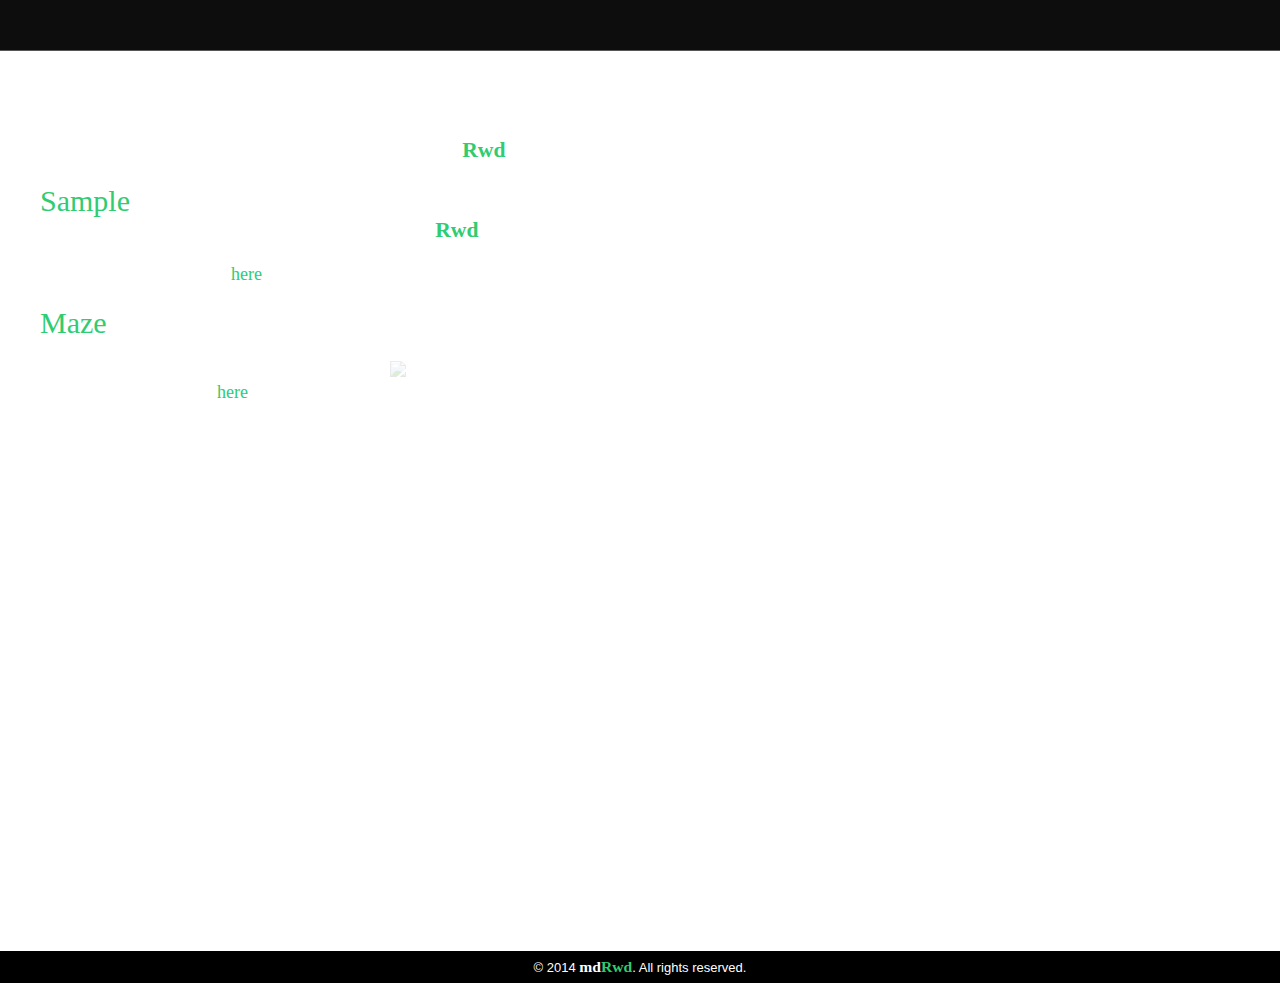
==== demo/index.html @ 0bc1636d "added demo page" ====
<!DOCTYPE HTML>
<html prefix="og: http://ogp.me/ns#">
    <head>
	<title>Demo - mdRwd</title>
	<meta charset="utf-8"/>
        <meta name="robots" content="noodp,noydir"/>
        <meta name="apple-mobile-web-app-title" content="Demo - mdRwd"/>
        <meta name="apple-mobile-web-app-status-bar-style" content="black"/>
        <meta name="viewport" content="width=device-width, height=device-height, user-scalable=0, initial-scale=1, maximum-scale=1, minimum-scale=1"/>        
	<meta name="apple-mobile-web-app-capable" content="yes"/> 
        <meta property="og:title" content="Demo - mdRwd" />
        <meta property="og:description" content="A framework for development of Web applications partitioned in different communicating devices." />
        <meta property="og:url" content="http://www.mdrwd.org/" />
        <meta property="og:image" content="http://www.mdrwd.org/mdRwd/lib/img/mdRwdLogo500.png" />
	<meta name="keywords" content="mdRwd, rwd, responsive web design, multi-device, demo"/>
	<meta name="description" content="A framework for development of Web applications partitioned in different communicating devices."/>
        <link rel="apple-touch-icon-precomposed" href="http://www.mdrwd.org/mdRwd/lib/img/mdRwdLogo500.png"/>  
        <link rel="img_src" href="http://www.mdrwd.org/mdRwd/lib/img/mdRwdLogo500.png"/>
        <link rel="icon" href="http://www.mdrwd.org/mdRwd/lib/img/favicon.ico" type="image/x-icon"/>
	<style>
	    html, body{
		height: 100%;
		margin: 0;
		width: 100%;
		font-family: Georgia, sans-serif;
		font-size: 18px;
		background-image: url('http://www.mdRwd.org/img/back.png');
		font-family: "Open sans";
		color: white;
	    }
	    header{
		width: 100%;
		background-color: rgba(0, 0, 0, 0.95);
		height: 50px;
		border-bottom: 1px solid rgba(255, 255, 255, 0.3);
	    }
	    footer{
		font-family: 'Open Sans', sans-serif;
		text-align: center;
		color: #fff;
		height: 22px;
		width: 100%;
		background: #000;
		padding: 5px 0;
		font-size: 13px;
		line-height: 22px;
	    }
	    .mdRwd{
		font-family: "Open sans condensed";
		font-weight: bold;
		font-size: 1.2em;
	    }
	    .md{
		color:#ffffff;
	    }
	    .rwd{
		color:#2FCC71;
	    }
	    a{
		color: #2fcc71; 
		text-decoration: none;
	    }
	    a:hover{
		color: #CA6883; 
	    }
	    #logo {
		display: block;
		padding-left: 10px;
		line-height: 45px;
		float: left;
		height: 50px;
	    }
	    #logo img {
		height: 35px;
		vertical-align: middle;
	    }
	    #main{
		height: 100%;
		width: 100%;
	    }
	    #logoImg{
		opacity: 0.2;
		position: absolute;
		left: 50%;
		margin-left: -250px;
		top: 50%;
		margin-top: -89px;
	    }
	    #demoList{
		padding: 40px;
	    }
	    #demoList ul, #demoList h1, #demoList h2 {
		padding: 0px;
		margin: 0px;
	    }
	    #demoList h1 {
		font-weight: normal;
		font-size: 40px;
	    }
	    #demoList h2 {
		font-weight: normal;
		font-size: 30px;
	    }
	</style>
	<script src="http://code.jquery.com/jquery-latest.min.js" type="text/javascript"></script>
	<script type="text/javascript">
            $(window).resize(function(){
                $("#main").css({"height": ($(window).height()-83)+"px" });
                $(".tab").css({"height": ($(window).height()-182)+"px" });
            });
	    $(document).ready(function(){
		$("#main").css({"height": ($(window).height()-83)+"px" });
                $(".tab").css({"height": ($(window).height()-182)+"px" });
	    });
	</script>
    </head>
    <body>
	<header id="header">
	    <!-- Logo -->
            <a href="/" id="logo"><img src="http://www.mdRwd.org/mdRwd/lib/img/mdRwdLogoSimple500.png" alt="" /></a>
	</header>
	<section id="main">
	    <div id="demoList">
		<h1>Demo</h1>
		<div>
		    We've developed some demos to illustrate most of the 
		    <span class="mdRwd"><span class="md">md</span><span class="rwd">Rwd</span></span> 
		    framework capabilities and potential.
		</div>
		<br/>
		<h2><a href="sample/">Sample</a></h2>
		<div>
		    Basic multi-user, remote control demo to discover 
		    <span class="mdRwd"><span class="md">md</span><span class="rwd">Rwd</span></span> 
		    main capabilities.<br/>Understanding this demo will allow you to develop new kind of powerful 
		    multi-user Web applications.<br/>
		    Explore the Sample demo <a href="sample/">here</a>.
		</div>
		<br/>
		<h2><a href="maze/">Maze</a></h2>
		<div>
		    Maze is a simple multi-player game. The aim of the game is to get out of the maze first.<br/>
		    You can use many desktops and many smartphones for playing this game.<br/>
		    Explore the Maze demo <a href="maze/">here</a>.
		</div>
	    </div>
	    <img id="logoImg" src="http://www.mdRwd.org/mdRwd/lib/img/mdRwdLogo500.png"/>
	</section>
	<footer>&copy; 2014 <span class="mdRwd"><span class="md">md</span><span class="rwd">Rwd</span></span>. All rights reserved.</footer>
    </body>
</html>
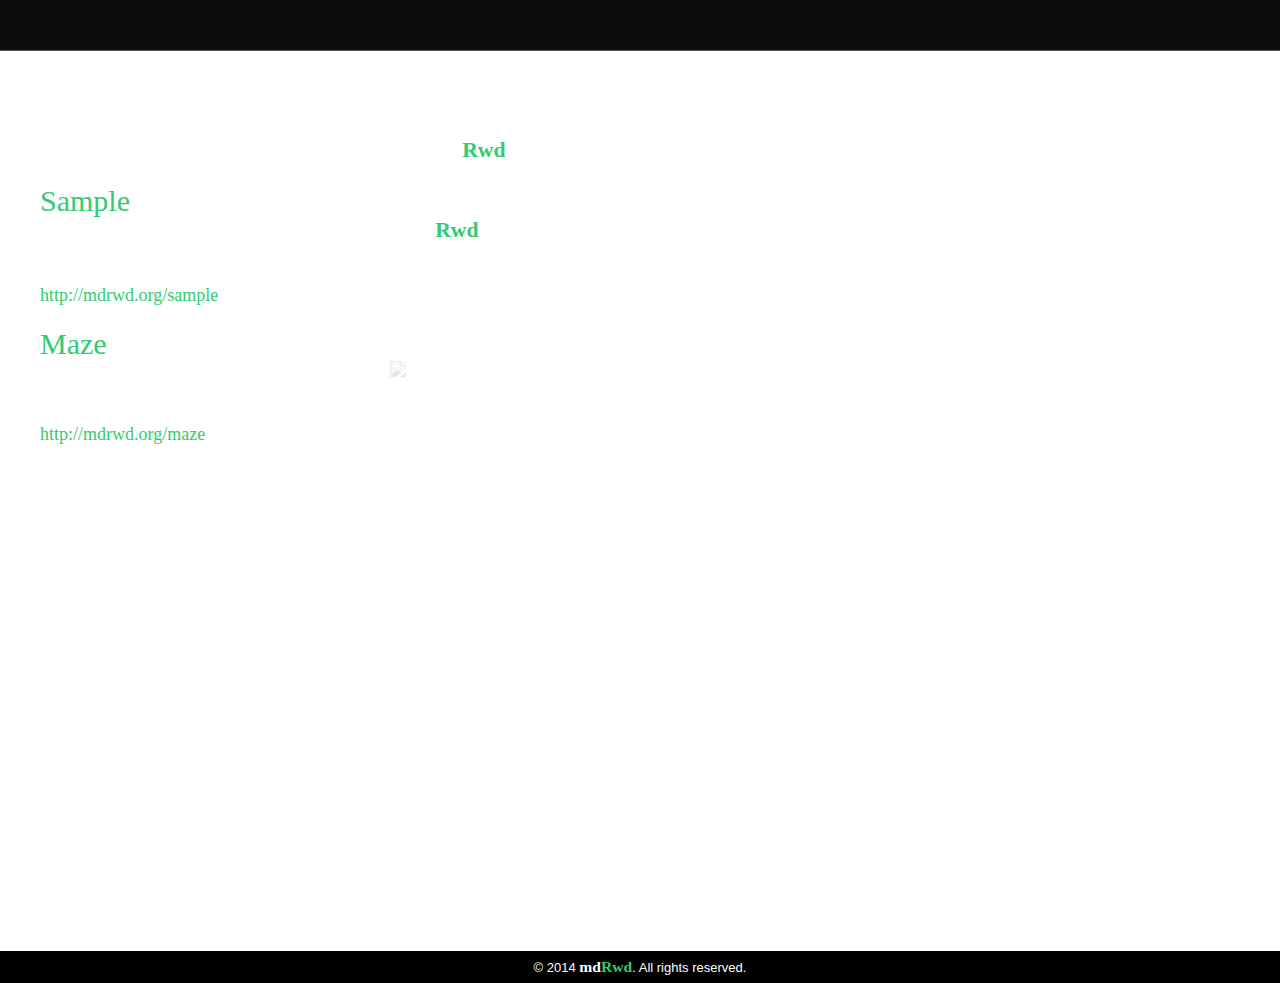
==== commit e5e012cf: "improvements" ====
--- a/demo/index.html
+++ b/demo/index.html
@@ -24,7 +24,7 @@
 		width: 100%;
 		font-family: Georgia, sans-serif;
 		font-size: 18px;
-		background-image: url('http://www.mdRwd.org/img/back.png');
+		background-image: url('http://www.mdrwd.org/img/back.png');
 		font-family: "Open sans";
 		color: white;
 	    }
@@ -121,7 +121,7 @@
 	</header>
 	<section id="main">
 	    <div id="demoList">
-		<h1>Demo</h1>
+		<h1>Demos</h1>
 		<div>
 		    We've developed some demos to illustrate most of the 
 		    <span class="mdRwd"><span class="md">md</span><span class="rwd">Rwd</span></span> 
@@ -134,14 +134,16 @@
 		    <span class="mdRwd"><span class="md">md</span><span class="rwd">Rwd</span></span> 
 		    main capabilities.<br/>Understanding this demo will allow you to develop new kind of powerful 
 		    multi-user Web applications.<br/>
-		    Explore the Sample demo <a href="sample/">here</a>.
+		    In order to entirely explore the demo, try to pair multiple different devices clicking/tapping the connect button.<br/>
+		    <a href="sample/">http://mdrwd.org/sample</a>
 		</div>
 		<br/>
 		<h2><a href="maze/">Maze</a></h2>
 		<div>
 		    Maze is a simple multi-player game. The aim of the game is to get out of the maze first.<br/>
 		    You can use many desktops and many smartphones for playing this game.<br/>
-		    Explore the Maze demo <a href="maze/">here</a>.
+		    In order to entirely explore the demo, try to pair multiple different devices clicking/tapping the connect button.<br/>
+		    <a href="maze/">http://mdrwd.org/maze</a>
 		</div>
 	    </div>
 	    <img id="logoImg" src="http://www.mdRwd.org/mdRwd/lib/img/mdRwdLogo500.png"/>
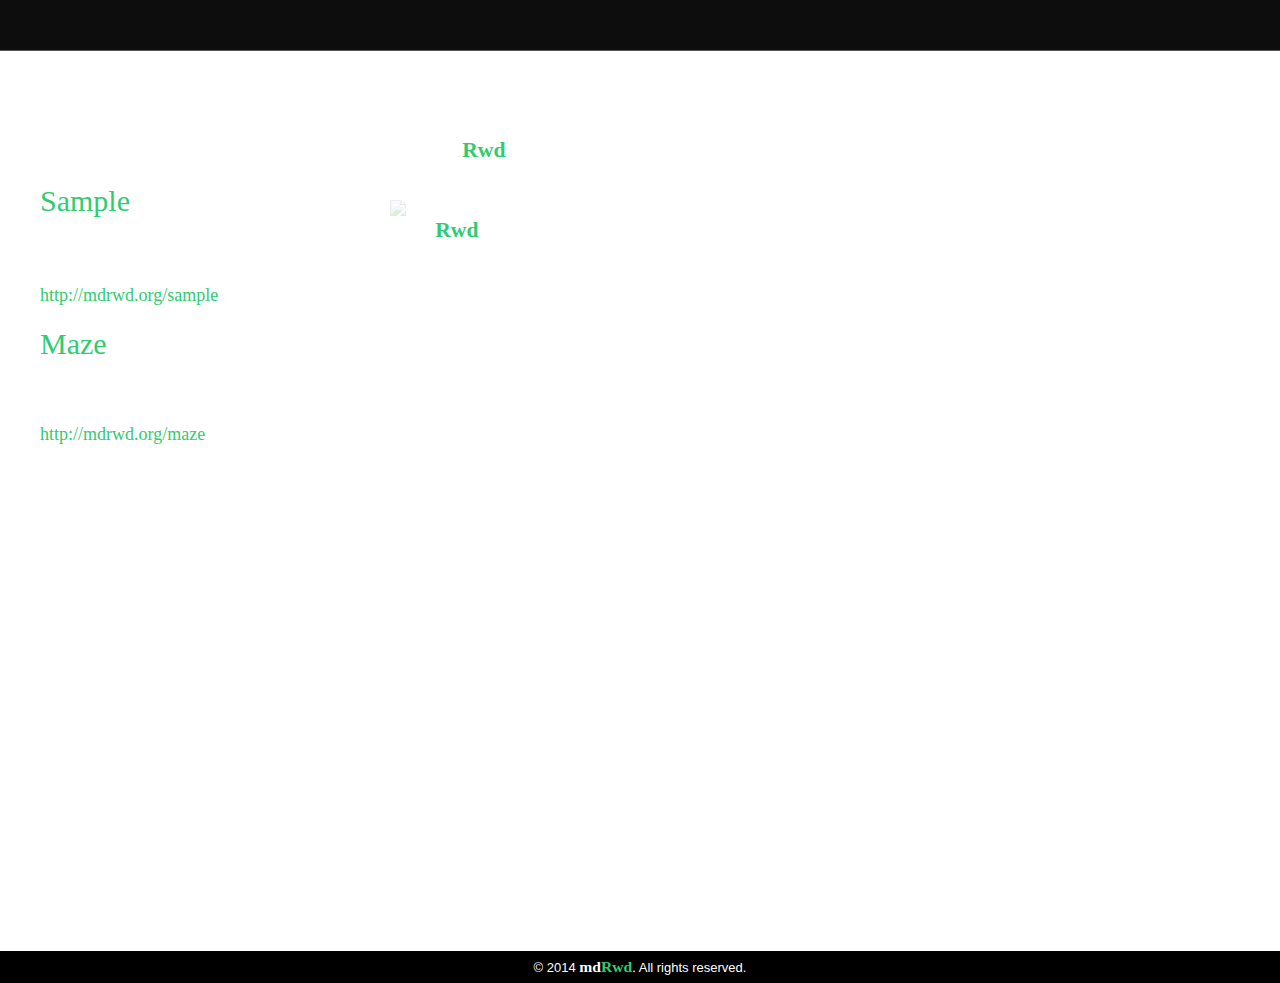
==== commit f5e380f6: "improvements" ====
--- a/demo/index.html
+++ b/demo/index.html
@@ -84,7 +84,7 @@
 		left: 50%;
 		margin-left: -250px;
 		top: 50%;
-		margin-top: -89px;
+		margin-top: -250px;
 	    }
 	    #demoList{
 		padding: 40px;
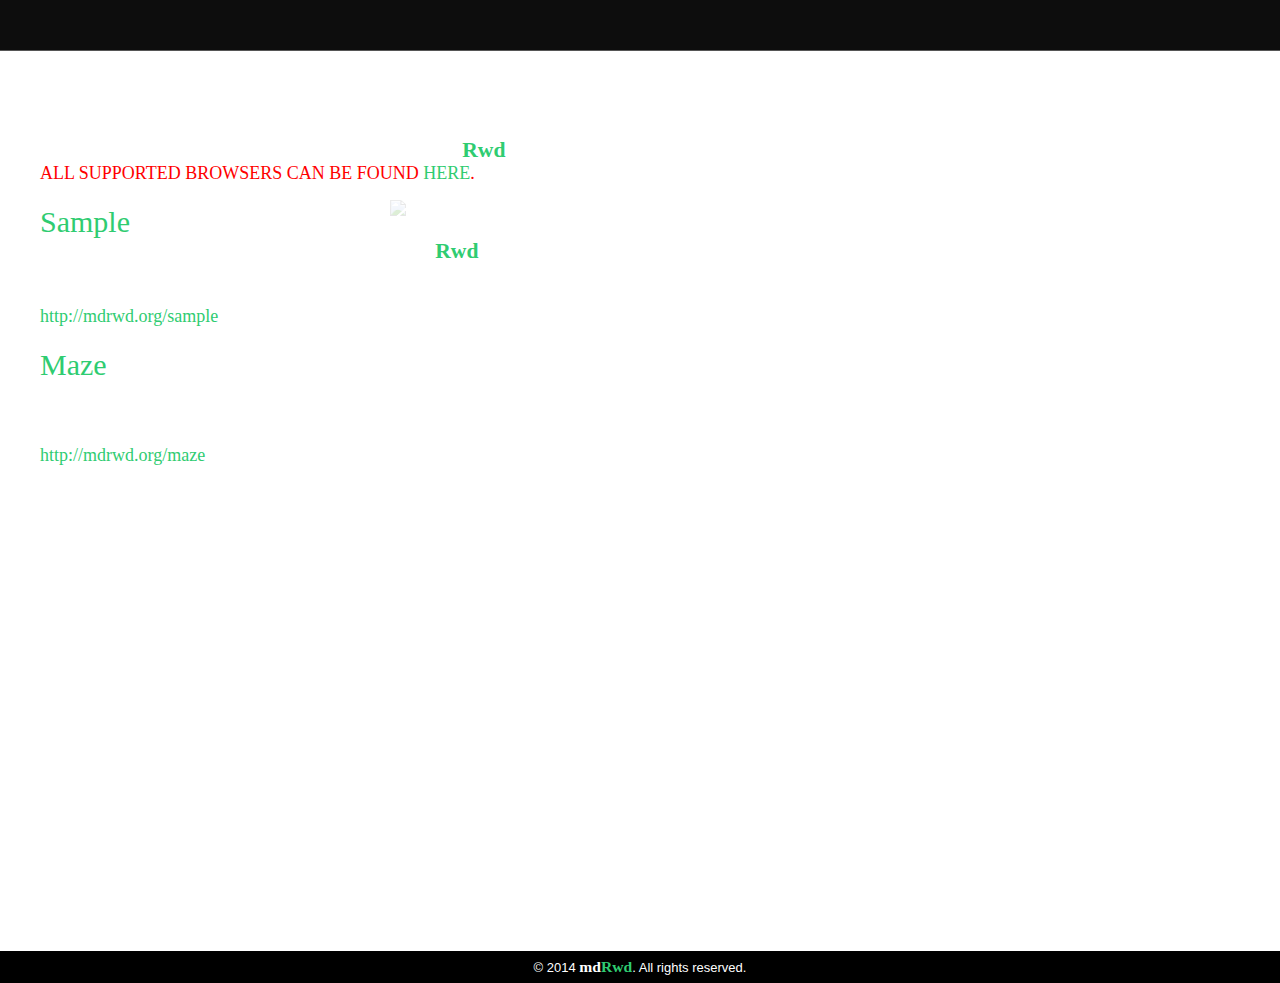
==== commit 9a59820e: "" ====
--- a/demo/index.html
+++ b/demo/index.html
@@ -11,11 +11,11 @@
         <meta property="og:title" content="Demo - mdRwd" />
         <meta property="og:description" content="A framework for development of Web applications partitioned in different communicating devices." />
         <meta property="og:url" content="http://www.mdrwd.org/" />
-        <meta property="og:image" content="http://www.mdrwd.org/mdRwd/lib/img/mdRwdLogo500.png" />
+        <meta property="og:image" content="http://www.mdrwd.org/mdRwd/lib/img/mdRwdLogo500Black.png" />
 	<meta name="keywords" content="mdRwd, rwd, responsive web design, multi-device, demo"/>
 	<meta name="description" content="A framework for development of Web applications partitioned in different communicating devices."/>
-        <link rel="apple-touch-icon-precomposed" href="http://www.mdrwd.org/mdRwd/lib/img/mdRwdLogo500.png"/>  
-        <link rel="img_src" href="http://www.mdrwd.org/mdRwd/lib/img/mdRwdLogo500.png"/>
+        <link rel="apple-touch-icon-precomposed" href="http://www.mdrwd.org/mdRwd/lib/img/mdRwdLogo500Black.png"/>  
+        <link rel="img_src" href="http://www.mdrwd.org/mdRwd/lib/img/mdRwdLogo500Black.png"/>
         <link rel="icon" href="http://www.mdrwd.org/mdRwd/lib/img/favicon.ico" type="image/x-icon"/>
 	<style>
 	    html, body{
@@ -45,6 +45,9 @@
 		font-size: 13px;
 		line-height: 22px;
 	    }
+	    .red{
+		color: #FF0000;
+	    }
 	    .mdRwd{
 		font-family: "Open sans condensed";
 		font-weight: bold;
@@ -71,8 +74,9 @@
 		height: 50px;
 	    }
 	    #logo img {
-		height: 35px;
+		width: 120px;
 		vertical-align: middle;
+		margin-top: -35px;
 	    }
 	    #main{
 		height: 100%;
@@ -125,7 +129,8 @@
 		<div>
 		    We've developed some demos to illustrate most of the 
 		    <span class="mdRwd"><span class="md">md</span><span class="rwd">Rwd</span></span> 
-		    framework capabilities and potential.
+		    framework capabilities and potential.<br/>
+		    <span class="red">ALL SUPPORTED BROWSERS CAN BE FOUND <a href="http://caniuse.com/websockets" target="_blank">HERE</a>.</span>
 		</div>
 		<br/>
 		<h2><a href="sample/">Sample</a></h2>
